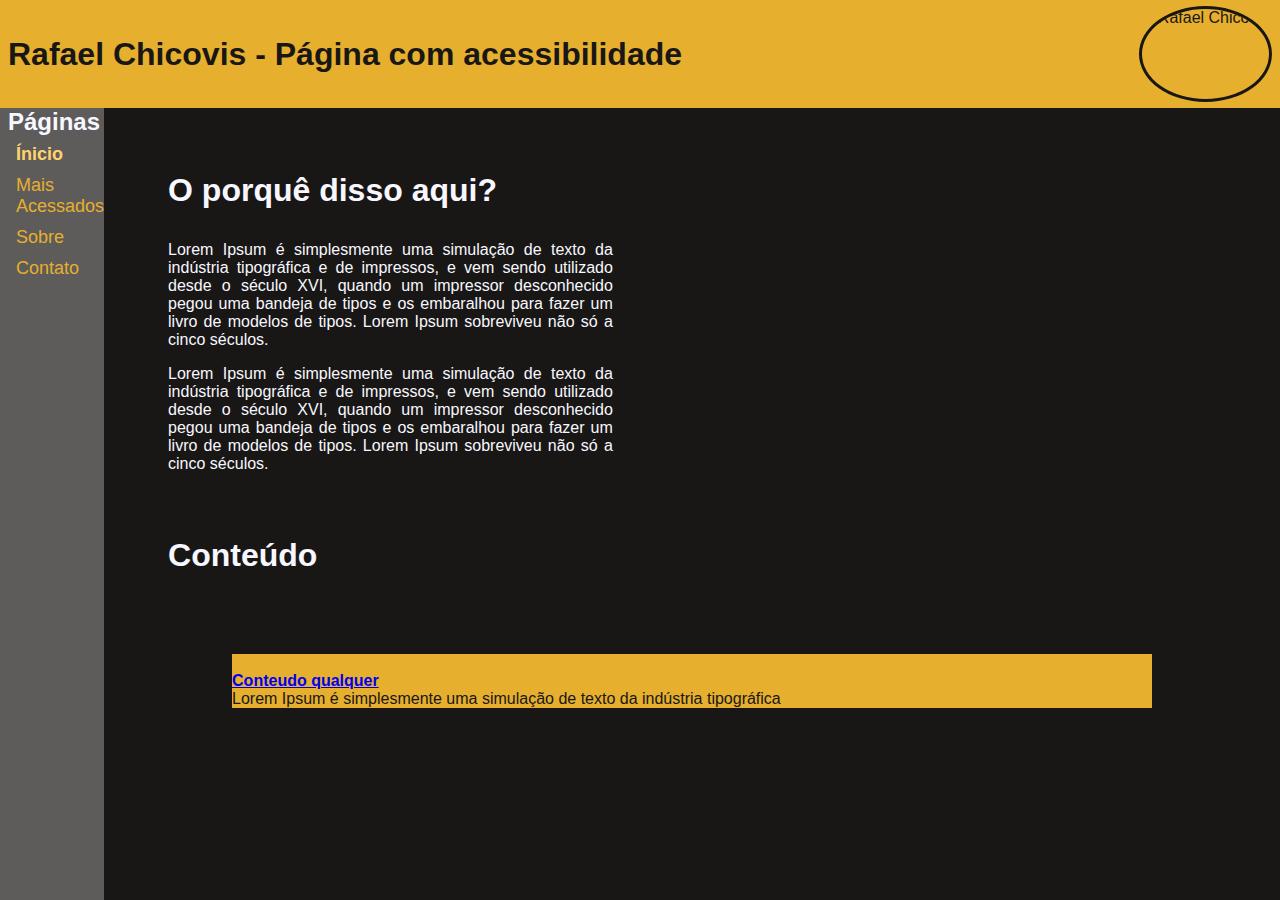
==== index.html @ 91898708 "wip index" ====
<!DOCTYPE html>
<html lang="en">

<head>
    <meta charset="UTF-8">
    <link rel="stylesheet" href="https://cdnjs.cloudflare.com/ajax/libs/normalize/8.0.1/normalize.min.css">
    <link rel="stylesheet" href="common.css">
    <link rel="stylesheet" href="index.css">
    <meta name="viewport" content="width=device-width, initial-scale=1.0">
    <title>Página com acessibilidade</title>
</head>

<body class="acessivel">
    <header>
        <h1>Rafael Chicovis - Página com acessibilidade </h1>
        <img alt="Rafael Chicovis" src="https://avatars.githubusercontent.com/u/72219344?v=4">
    </header>

    <div id="content">
        <nav>
            <h2>Páginas</h2>
            <ul>
                <li><a class="paginaAtual" href="/">Ínicio</a></li>
                <li><a href="/mais-acessados.html">Mais Acessados</a></li>
                <li><a href="/sobre.html">Sobre</a></li>
                <li><a href="/contato.html">Contato</a></li>
            </ul>
        </nav>
        <main>
            <section class="text">
                <h3>O porquê disso aqui?</h3>
                <p>Lorem Ipsum é simplesmente uma simulação de texto da indústria tipográfica e de impressos, e vem
                    sendo utilizado desde o século XVI, quando um impressor desconhecido pegou uma bandeja de tipos e os
                    embaralhou para fazer um livro de modelos de tipos. Lorem Ipsum sobreviveu não só a cinco séculos.
                </p>
                <p>Lorem Ipsum é simplesmente uma simulação de texto da indústria tipográfica e de impressos, e vem
                    sendo utilizado desde o século XVI, quando um impressor desconhecido pegou uma bandeja de tipos e os
                    embaralhou para fazer um livro de modelos de tipos. Lorem Ipsum sobreviveu não só a cinco séculos.
                </p>
            </section>

            <section class="conteudoSection">
                <h3>Conteúdo</h3>
                <div class="conteudoContainer">

                    <div class="card">
                        <img alt="" src="https://avatars.githubusercontent.com/u/72219344?v=4" ;>
                        <h4><a href="/posts/qualquer.html">Conteudo qualquer</a></h4>
                        <span>Lorem Ipsum é simplesmente uma simulação de texto da indústria tipográfica</span>
                    </div>
                </div>
            </section>
        </main>
    </div>

</body>

</html>
---- common.css ----
/* common */

body, html{
    height: 100%;
    background-color: #191716;
    color: #F8F7FF;
  }


* {
    margin: 0;
    padding: 0;
    font-family: 'Open Sans', sans-serif;
}


header {
    height: 12%;
    background-color: #E6AF2E;
    display: flex;
    justify-content: space-between;
    align-items: center;
    padding: 0 8px;
    color: #191716;
}

h1::selection,
header img::selection {
    background-color: #191716;
    color: #E6AF2E;
}

header img {
    height: 10vh;
    border-radius: 50%;
    border: solid;
    border-color: #191716;
}

#content {
    display: flex;
    flex-direction: row;
    align-items: flex-start;
    justify-content: flex-start;
    width: 100%;
    height: 88%;
}

nav {
    background-color: #5e5c5b;
    width: 13vw;
    height: 100%;
}

nav h2 {
    padding-left: 8px;
}

nav ul {
    margin-top: 8px;
    padding-left: 16px;
    display: flex;
    gap: 10px;
    flex-direction: column;
}

nav ul li {
    list-style: none;
}

nav ul li a {
    text-decoration: none;
    color: #E6AF2E;
    cursor: pointer;
    font-size: 18px;
}

nav ul li a:hover {
    color: #b98a1c;
    border-style: solid;
}

nav ul li a.paginaAtual {
    font-weight: 700;
    color: #ffd36c;
}

main {
    padding: 32px;
}

::selection {
    color: #191716;
    background-color: #E6AF2E;
}
---- index.css ----
section {
    padding: 32px;
}

section.text {
    display: flex;
    flex-direction: column;    
    gap: 16px;
     width: 40%;
}

section.text p {
    text-align: justify;
    text-justify: inter-word;

}
h3 { 
    font-size: 32px;
    margin-bottom: 16px;
}

.conteudoContainer {
    padding: 64px;
}

.card {
    background-color: #E6AF2E;
    color: #191716;
}

.card::selection {
    background-color: #191716;
    color: #E6AF2E;
}

.card img {
    height: 120px;
}
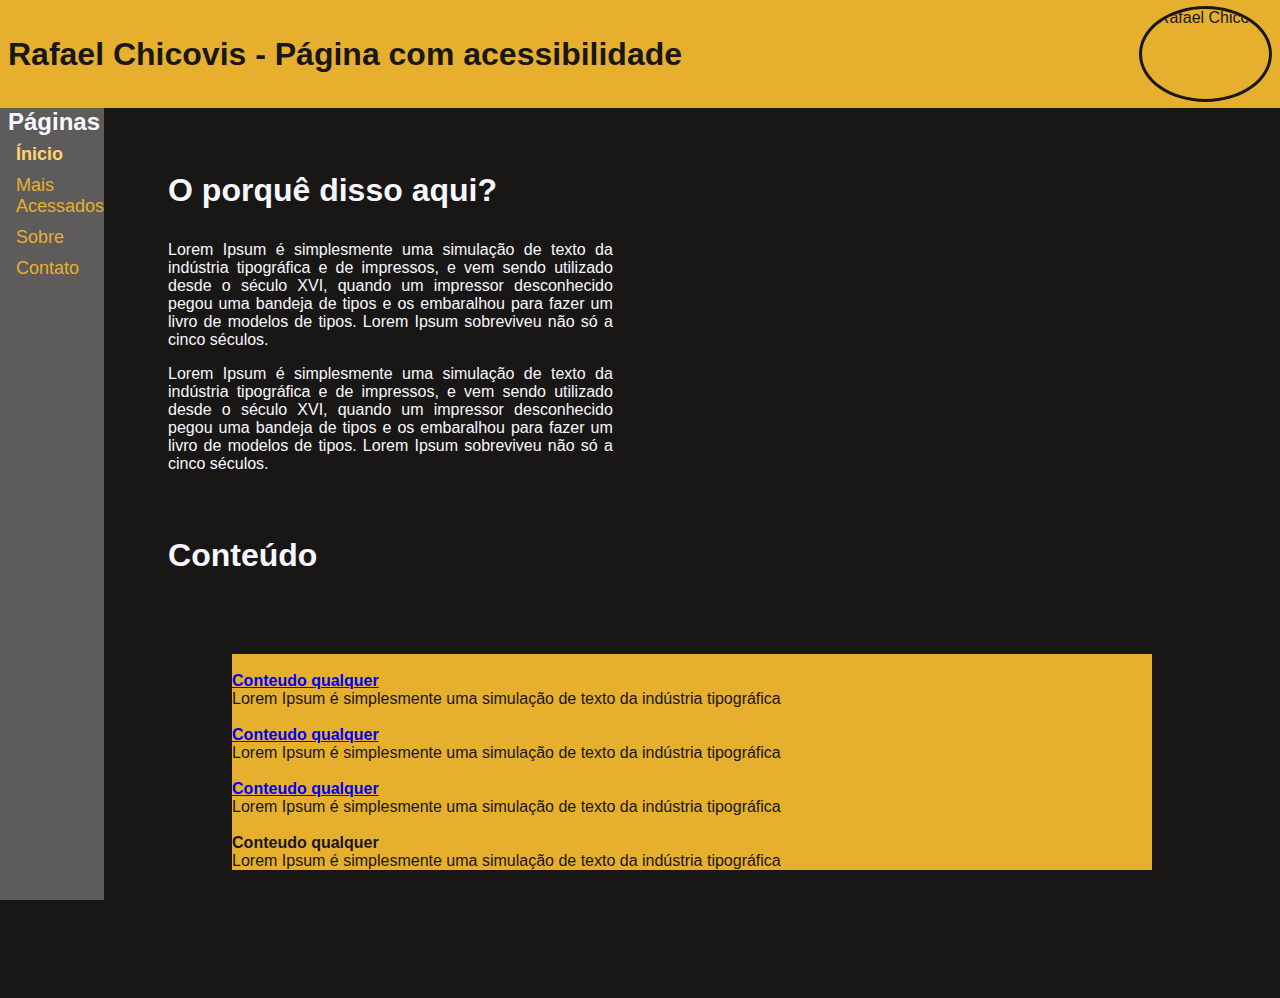
==== commit cc765650: "wip" ====
--- a/index.html
+++ b/index.html
@@ -45,8 +45,34 @@
 
                     <div class="card">
                         <img alt="" src="https://avatars.githubusercontent.com/u/72219344?v=4" ;>
-                        <h4><a href="/posts/qualquer.html">Conteudo qualquer</a></h4>
-                        <span>Lorem Ipsum é simplesmente uma simulação de texto da indústria tipográfica</span>
+                        <div class="cardContent">
+                            <h4><a href="/posts/qualquer.html">Conteudo qualquer</a></h4>
+                            <span>Lorem Ipsum é simplesmente uma simulação de texto da indústria tipográfica</span>
+                        </div>
+                    </div>
+
+                    <div class="card">
+                        <img alt="" src="https://avatars.githubusercontent.com/u/72219344?v=4" ;>
+                        <div class="cardContent">
+                            <h4><a href="/posts/qualquer.html">Conteudo qualquer</a></h4>
+                            <span>Lorem Ipsum é simplesmente uma simulação de texto da indústria tipográfica</span>
+                        </div>
+                    </div>
+
+                    <div class="card">
+                        <img alt="" src="https://avatars.githubusercontent.com/u/72219344?v=4" ;>
+                        <div class="cardContent">
+                            <h4><a href="/posts/qualquer.html">Conteudo qualquer</a></h4>
+                            <span>Lorem Ipsum é simplesmente uma simulação de texto da indústria tipográfica</span>
+                        </div>
+                    </div>
+
+                    <div class="card cardNotAvailable">
+                        <img alt="" src="https://avatars.githubusercontent.com/u/72219344?v=4" ;>
+                        <div class="cardContent">
+                            <h4>Conteudo qualquer</h4>
+                            <span>Lorem Ipsum é simplesmente uma simulação de texto da indústria tipográfica</span>
+                        </div>
                     </div>
                 </div>
             </section>
--- a/common.css
+++ b/common.css
@@ -48,7 +48,7 @@
 
 nav {
     background-color: #5e5c5b;
-    width: 13vw;
+    width: 200px;
     height: 100%;
 }
 
@@ -94,3 +94,51 @@
     background-color: #E6AF2E;
 }
 
+@media screen and (max-width: 600px) {
+
+    body {
+        width: 95%;
+        margin: 0;
+    }
+
+    main {
+        padding: 0px;
+    }
+
+    header {
+        padding-right: 16px;
+        width: 100%;
+    }
+
+    header > h1 {
+        font-size: 25px;
+    }
+
+    header > img {
+        height: 7vh;
+    }
+
+    #content {
+        flex-direction: column;
+    }
+
+    nav {
+        width: 100vw;
+        display: flex;
+        align-items: center;
+        height: 23px;
+    }
+
+    nav h2 {
+        font-size: 20px;
+    }
+
+    nav ul {
+        flex-direction: row;
+        margin-top: 0px;
+    }
+
+    nav ul li a {
+        font-size: 17px;
+    }
+  }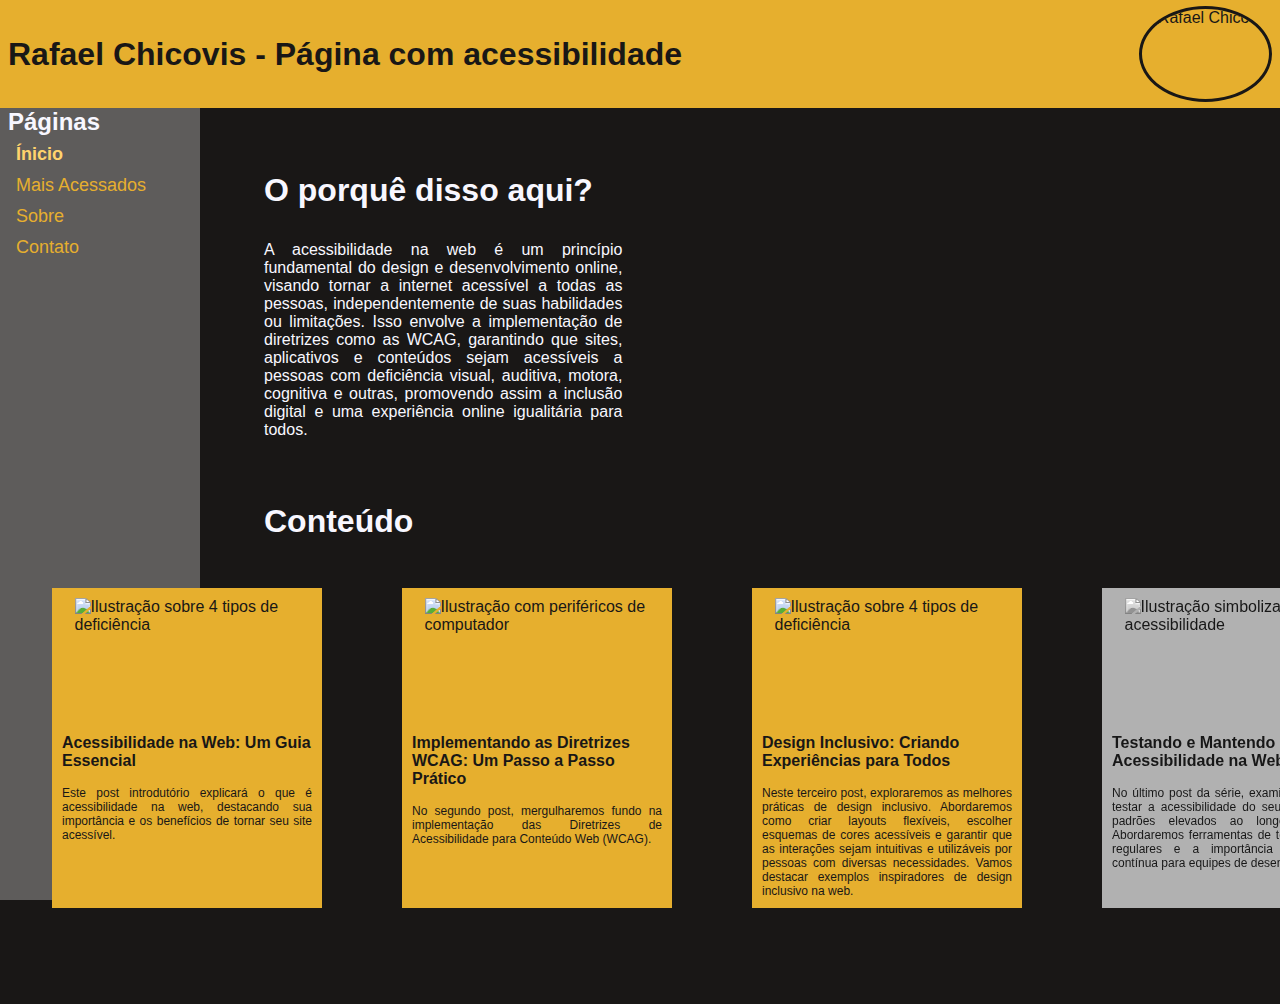
==== commit c58ddd79: "Finalizado" ====
--- a/index.html
+++ b/index.html
@@ -29,13 +29,11 @@
         <main>
             <section class="text">
                 <h3>O porquê disso aqui?</h3>
-                <p>Lorem Ipsum é simplesmente uma simulação de texto da indústria tipográfica e de impressos, e vem
-                    sendo utilizado desde o século XVI, quando um impressor desconhecido pegou uma bandeja de tipos e os
-                    embaralhou para fazer um livro de modelos de tipos. Lorem Ipsum sobreviveu não só a cinco séculos.
-                </p>
-                <p>Lorem Ipsum é simplesmente uma simulação de texto da indústria tipográfica e de impressos, e vem
-                    sendo utilizado desde o século XVI, quando um impressor desconhecido pegou uma bandeja de tipos e os
-                    embaralhou para fazer um livro de modelos de tipos. Lorem Ipsum sobreviveu não só a cinco séculos.
+                <p>A acessibilidade na web é um princípio fundamental do design e desenvolvimento online, visando tornar
+                    a internet acessível a todas as pessoas, independentemente de suas habilidades ou limitações. Isso
+                    envolve a implementação de diretrizes como as WCAG, garantindo que sites, aplicativos e conteúdos
+                    sejam acessíveis a pessoas com deficiência visual, auditiva, motora, cognitiva e outras, promovendo
+                    assim a inclusão digital e uma experiência online igualitária para todos.
                 </p>
             </section>
 
@@ -44,34 +42,49 @@
                 <div class="conteudoContainer">
 
                     <div class="card">
-                        <img alt="" src="https://avatars.githubusercontent.com/u/72219344?v=4" ;>
+                        <img alt="Ilustração sobre 4 tipos de deficiência"
+                            src="https://blog.solucoesindustriais.com.br/wp-content/uploads/2020/01/Acessibilidade-web.jpg"
+                            ;>
                         <div class="cardContent">
-                            <h4><a href="/posts/qualquer.html">Conteudo qualquer</a></h4>
-                            <span>Lorem Ipsum é simplesmente uma simulação de texto da indústria tipográfica</span>
+                            <h4><a href="/posts/qualquer.html">Acessibilidade na Web: Um Guia Essencial</a></h4>
+                            <span>Este post introdutório explicará o que é acessibilidade na web, destacando sua
+                                importância e os benefícios de tornar seu site acessível. </span>
                         </div>
                     </div>
 
                     <div class="card">
-                        <img alt="" src="https://avatars.githubusercontent.com/u/72219344?v=4" ;>
+                        <img alt="Ilustração com periféricos de computador"
+                            src="https://www.capita.com/sites/g/files/nginej291/files/2019-10/Accessibility-1120x570.png"
+                            ;>
                         <div class="cardContent">
-                            <h4><a href="/posts/qualquer.html">Conteudo qualquer</a></h4>
-                            <span>Lorem Ipsum é simplesmente uma simulação de texto da indústria tipográfica</span>
+                            <h4><a href="/posts/qualquer.html">Implementando as Diretrizes WCAG: Um Passo a Passo
+                                    Prático</a></h4>
+                            <span>No segundo post, mergulharemos fundo na implementação das Diretrizes de Acessibilidade
+                                para Conteúdo Web (WCAG).</span>
                         </div>
                     </div>
 
                     <div class="card">
-                        <img alt="" src="https://avatars.githubusercontent.com/u/72219344?v=4" ;>
+                        <img alt="Ilustração sobre 4 tipos de deficiência"
+                            src="https://ttpsc.com/wp3/wp-content/uploads/2020/06/TTpsc_post_WCAG_8-1024x576.png" ;>
                         <div class="cardContent">
-                            <h4><a href="/posts/qualquer.html">Conteudo qualquer</a></h4>
-                            <span>Lorem Ipsum é simplesmente uma simulação de texto da indústria tipográfica</span>
+                            <h4><a href="/posts/qualquer.html">Design Inclusivo: Criando Experiências para Todos</a>
+                            </h4>
+                            <span>Neste terceiro post, exploraremos as melhores práticas de design inclusivo.
+                                Abordaremos como criar layouts flexíveis, escolher esquemas de cores acessíveis e
+                                garantir que as interações sejam intuitivas e utilizáveis por pessoas com diversas
+                                necessidades. Vamos destacar exemplos inspiradores de design inclusivo na web.</span>
                         </div>
                     </div>
 
                     <div class="card cardNotAvailable">
-                        <img alt="" src="https://avatars.githubusercontent.com/u/72219344?v=4" ;>
+                        <img alt="Ilustração simbolizando acessibilidade"
+                            src="https://position1seo.co.uk/wp-content/uploads/2018/12/accessibility.jpg" ;>
                         <div class="cardContent">
-                            <h4>Conteudo qualquer</h4>
-                            <span>Lorem Ipsum é simplesmente uma simulação de texto da indústria tipográfica</span>
+                            <h4>Testando e Mantendo a Acessibilidade na Web</h4>
+                            <span>No último post da série, examinaremos como testar a acessibilidade do seu site e
+                                manter padrões elevados ao longo do tempo. Abordaremos ferramentas de teste, auditorias
+                                regulares e a importância da educação contínua para equipes de desenvolvimento.</span>
                         </div>
                     </div>
                 </div>
--- a/common.css
+++ b/common.css
@@ -87,6 +87,7 @@
 
 main {
     padding: 32px;
+    width: 70%;
 }
 
 ::selection {
--- a/index.css
+++ b/index.css
@@ -6,26 +6,40 @@
     display: flex;
     flex-direction: column;    
     gap: 16px;
-     width: 40%;
+    width: 40%;
 }
 
 section.text p {
     text-align: justify;
     text-justify: inter-word;
+}
 
-}
 h3 { 
     font-size: 32px;
     margin-bottom: 16px;
 }
 
 .conteudoContainer {
-    padding: 64px;
+    width: 100%;
+    padding: 32px;
+    display: grid;
+    justify-items: stretch;
+    align-items: center;
+    grid-template-columns: auto auto auto auto;
+    justify-content: center;
+    gap: 80px;
 }
 
 .card {
+    width: 250px;
+    height: 300px;
     background-color: #E6AF2E;
     color: #191716;
+    display: flex;
+    flex-direction: column;
+    align-items: center;
+    padding: 10px;
+    gap: 16px;
 }
 
 .card::selection {
@@ -35,4 +49,69 @@
 
 .card img {
     height: 120px;
+    width: 225px;
+}
+
+.card span {
+    text-align: justify;
+    text-justify: inter-word;
+}
+
+.cardContent {    
+    display: flex;
+    flex-direction: column;
+    gap: 16px;
+}
+
+.cardContent h4 a {
+    text-decoration: none;
+    color: #191716;
+    cursor: pointer;
+}
+
+.cardContent h4 a:hover {
+    border-style: solid;
+}
+
+.cardNotAvailable {
+    filter: grayscale(1);
+}
+
+.cardNotAvailable h4 {
+    cursor: default;
+}
+
+.cardContent h4:hover {
+    border-style: none;
+}
+
+.cardContent span {
+    font-size: 12px;
+}
+
+
+@media screen and (min-width: 600px) and (max-width: 1200px) {
+    .conteudoContainer {
+        grid-template-columns: auto auto;
+        gap: 40px;
+    }
+
+    section.text {
+        width: 90%;
+    }
+}
+
+@media screen and (max-width: 600px) {
+    section {
+        padding: 16px;
+    }
+
+    section.text {
+        width: 90%;
+    }
+
+    .conteudoContainer {
+        display: flex;
+        flex-direction: column;
+    }
 }